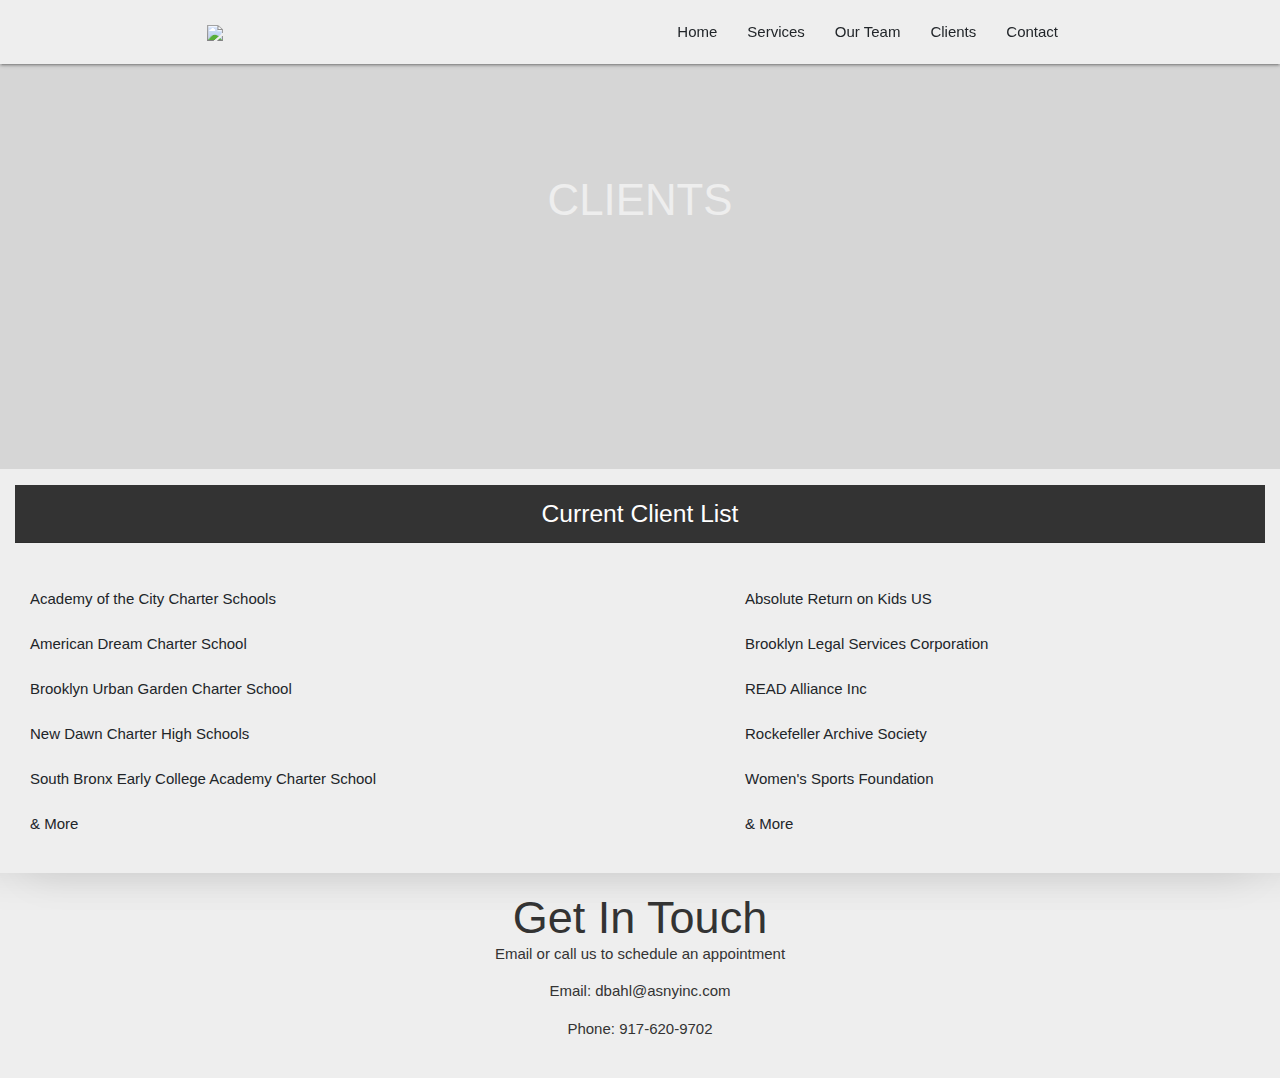
==== client.html @ b71e05f2 "change width of main" ====
<!DOCTYPE html>
<html lang="en-us">

<head>
  <meta charset="UTF-8">
  <title>ASNY</title> 
  <!-- Latest compiled and minified CSS & JS -->
  <meta name="viewport" content="width=device-width, initial-scale=1.0">
  <link rel="stylesheet" href="https://maxcdn.bootstrapcdn.com/bootstrap/4.0.0/css/bootstrap.min.css">
  <link rel="stylesheet" href="https://maxcdn.bootstrapcdn.com/font-awesome/4.7.0/css/font-awesome.min.css">
  <script src="https://code.jquery.com/jquery.js"></script>
  <script src="https://maxcdn.bootstrapcdn.com/bootstrap/4.0.0/js/bootstrap.min.js"></script>

  <link rel="stylesheet" href="https://stackpath.bootstrapcdn.com/bootstrap/4.4.1/css/bootstrap.min.css" integrity="sha384-Vkoo8x4CGsO3+Hhxv8T/Q5PaXtkKtu6ug5TOeNV6gBiFeWPGFN9MuhOf23Q9Ifjh" crossorigin="anonymous">
  <link rel="stylesheet" href="https://stackpath.bootstrapcdn.com/font-awesome/4.7.0/css/font-awesome.min.css">
  <link rel="stylesheet" href="https://cdnjs.cloudflare.com/ajax/libs/materialize/1.0.0/css/materialize.min.css">
  <link href="https://fonts.googleapis.com/icon?family=Material+Icons" rel="stylesheet">
  <script src="https://kit.fontawesome.com/a076d05399.js"></script>
  <link rel="stylesheet" href="font-awesome-animation.min.css">
  
  <link rel="stylesheet" href="https://cdnjs.cloudflare.com/ajax/libs/materialize/1.0.0/css/materialize.min.css">

  <script src="https://cdnjs.cloudflare.com/ajax/libs/materialize/1.0.0/js/materialize.min.js"></script>
  <link rel="stylesheet" href="client.css">
  <style>
    .btn-lg {
    width: 250px;
    display: inline-block;
    } 

    @import url('https://fonts.googleapis.com/css?family=Roboto+Condensed&display=swap');

html {
  margin: 0 !important;
  padding: 0 !important;  
}
body {
    font-family: 'Roboto Condensed', sans-serif;
    margin: 0;
    background: #eee;
    height: auto;
}

li a {
    color: #212529 !important;
}

a:hover {
  text-decoration: none;
  outline: none;
  color: #fff;
}
.nav-wrapper {
  background: #eeeeee;
}
h1 {
    font-weight: 400;
    font-size: 2.5rem;
    margin: 0;
    margin-bottom: 0.5rem;
    color: #fff;
}

h6 {
    font-weight: 400;
    font-size: 1.1rem;
    text-transform: capitalize;
    margin: 0;
    color:#fff;
}

main {
    /* max-width: 1000px; */
    width: 100%; 
    margin: auto;
    box-shadow: 30px 0px 40px rgba(0,0,0,0.1),
        -30px 0px 40px rgba(0,0,0,0.1);
}





#header {
    text-align: center;
    background: #333;
    color: #fff;
}

#header h2 {
    border-left: dotted 1px #fff;
    border-right: dotted 1px #fff;
    display: inline-block;
    padding-right: 1rem;
    padding-left: 1rem;
}

.caption {
    padding: 0.8rem;
    text-align: justify;
}


footer {
    text-align: center;
    margin: auto;
    color: #333;
}

footer h3 {
    font-size: 3rem;
    margin-bottom: 0;
}

.servicehero{
    position:relative;
    height:45vh !important;
    width:100%;
    height:100%;
    background: linear-gradient( rgba(0, 0, 0, 0.5), rgba(0, 0, 0, 0.5) ), url('https://cdn.glitch.com/e7ec1ecc-8235-4381-8966-9202576ad0f6%2Fservice.jpeg?v=1598296190289');
    background-repeat:no-repeat;
    background-size:cover;
    background-position: center top;
    z-index: -1;
  }

  #exTab2 .nav-pills > li > a {
  border-radius: 4px 4px 0 0 ;
}




@media(min-width: 700px) {
    .btn {
        padding: 1rem 3rem !important;
    }
}
  </style>
</head>

<body>

    <div class="navbar-fixed">
        <nav class="nav-wrapper">
          <div class="container">
              <a href="#" class="brand-logo" id="logo" style="color: #212529; font-size: 1.2rem;"><img style="margin-right: 5px;" width="35px" src="https://cdn.glitch.com/cd99f035-ecbc-4ddd-9a8c-d2f6b5fff534%2Funnamed.jpg?v=1598063913377"></a>
              <a href="#" class="sidenav-trigger" data-target="mobile-links">
                  <i class="material-icons">menu</i>
              </a>
              <ul class="right hide-on-med-and-down">
                <li class="myNav"><a href="index.html">Home</a></li>
                <li class="myNav"><a href="service.html">Services</a></li>
                <li class="myNav"><a href="team.html">Our Team</a></li>
                <li class="myNav"><a href="client.html">Clients</a></li> 
                <li class="myNav"><a href="contact.html">Contact</a></li> 
              </ul>
          </div>
      </nav>
    </div>
      <ul class="sidenav" id="mobile-links">
        <li><a href="index.html">Home</a></li>
        <li><a href="service.html">Services</a></li> 
        <li><a href="team.html">Our Team</a></li>
        <li><a href="client.html">Clients</a></li> 
        <li><a href="contact.html">Contact</a></li> 
      </ul>

  <main>
    <!-- Landing Area -->

      

    <div class="clienthero">
        <div class="container-fluid">
                <div class="row text-center justify-content-center mb-0 pb-4 pt-5">
               
                <h3 class="caption" style="line-height: 2.3em; font-weight: 500;color: #eee;">CLIENTS</h3>
      
            </div>
      </div>
      </div>

      <div class="col-md-12">
        <div id="header">
          <h5 style="padding-top: 1rem;">Current Client List</h5>
          <hr/>
      </div>
    </div>
      
    <div class="container-fluid">
      <div class="row mt-5">
        <div class="col-md-6">
    
          <ul>
            <li><a class="effect-underline" target="_blank" href="https://www.academyofthecity.org/">Academy of the City Charter Schools</a></li><br/>
            <li><a class="effect-underline" target="_blank" href="https://www.theamericandreamschool.org/">American Dream Charter School</a></li><br/>
            <li><a class="effect-underline" target="_blank" href="https://www.bugsbrooklyn.org/">Brooklyn Urban Garden Charter School</a></li><br/>
            <li><a class="effect-underline" target="_blank" href="http://www.ndchsbrooklyn.org/">New Dawn Charter High Schools</a></li><br/>
            <li><a class="effect-underline" target="_blank" href="https://sbecacs.org/">South Bronx Early College Academy Charter School</a></li><br/>
            <li>& More</li>
          </ul>
    
        </div>
    
        <div class="col-md-6">
    
          <ul class="clientList">
            <li><a class="effect-underline" target="_blank" href="https://greatnonprofits.org/org/absolute-return-for-kids-us-inc">Absolute Return on Kids US</a></li><br/>
            <li><a class="effect-underline" target="_blank" href="https://bka.org/">Brooklyn Legal Services Corporation</a></li><br/>
            <li><a class="effect-underline" target="_blank" href="https://readalliance.org/">READ Alliance Inc</a></li><br/>
            <li><a class="effect-underline" target="_blank" href="https://rockarch.org/">Rockefeller Archive Society</a></li><br/>
            <li><a class="effect-underline" target="_blank" href="https://www.womenssportsfoundation.org/">Women's Sports Foundation</a></li><br/>  
            <li>& More</li><br/>
          </ul>
          
        </div>
      </div>
    </div> 
</main>






  <footer class="pb-4">
    <h3 style="margin:0px">Get In Touch</h3>
    <p>Email or call us to schedule an appointment</p>
    <p>Email: <strong>dbahl@asnyinc.com</strong></p>
    <p>Phone: <strong>917-620-9702</strong></p>
</footer>

<script src="https://code.jquery.com/jquery-3.4.1.slim.min.js" integrity="sha384-J6qa4849blE2+poT4WnyKhv5vZF5SrPo0iEjwBvKU7imGFAV0wwj1yYfoRSJoZ+n" crossorigin="anonymous"></script>
<script src="https://cdn.jsdelivr.net/npm/popper.js@1.16.0/dist/umd/popper.min.js" integrity="sha384-Q6E9RHvbIyZFJoft+2mJbHaEWldlvI9IOYy5n3zV9zzTtmI3UksdQRVvoxMfooAo" crossorigin="anonymous"></script>
<script src="https://stackpath.bootstrapcdn.com/bootstrap/4.4.1/js/bootstrap.min.js" integrity="sha384-wfSDF2E50Y2D1uUdj0O3uMBJnjuUD4Ih7YwaYd1iqfktj0Uod8GCExl3Og8ifwB6" crossorigin="anonymous"></script>
<script src="https://cdnjs.cloudflare.com/ajax/libs/materialize/1.0.0/js/materialize.min.js"></script>

 <script>
       $(document).ready(function(){
      $('.sidenav').sidenav();
  });

 </script>
</body>

</html>
---- client.css ----
.clienthero{
    position:relative;
    height:45vh !important;
    width:100%;
    height:100%;
    background: linear-gradient( rgba(0, 0, 0, 0.1), rgba(0, 0, 0, 0.1) ), url('https://cdn.glitch.com/cd99f035-ecbc-4ddd-9a8c-d2f6b5fff534%2Fclient.jpeg?v=1598218754042');
    background-repeat:no-repeat;
    background-size:cover;
    background-position: center center;
    z-index: -1;
  }
  
  li a {
    text-decoration: none;
    display: inline-block;
    position: relative;
  }
  
  /*effect-underline*/
  a.effect-underline:after {
    content: '';
    position: absolute;
    left: 0;
    display: inline-block;
    height: 1em;
    width: 100%;
    border-bottom: 1.5px solid;
    margin-top: 10px;
    opacity: 0;
    -webkit-transition: opacity 0.35s, -webkit-transform 0.35s;
    transition: opacity 0.35s, transform 0.35s;
    -webkit-transform: scale(0,1);
    transform: scale(0,1);
  }
  
  a.effect-underline:hover:after {
    opacity: 1;
      -webkit-transform: scale(1);
      transform: scale(1);
  }

  li a:hover {
      color: #212529;
  }

.clientList {
  padding-left: 3rem !important;
  margin-left: 3rem !important;
}

  @media only screen and (max-width: 768px) {
    .clientList {
        padding-left: 0 !important;
        margin-left: 0 !important;
    }
  }
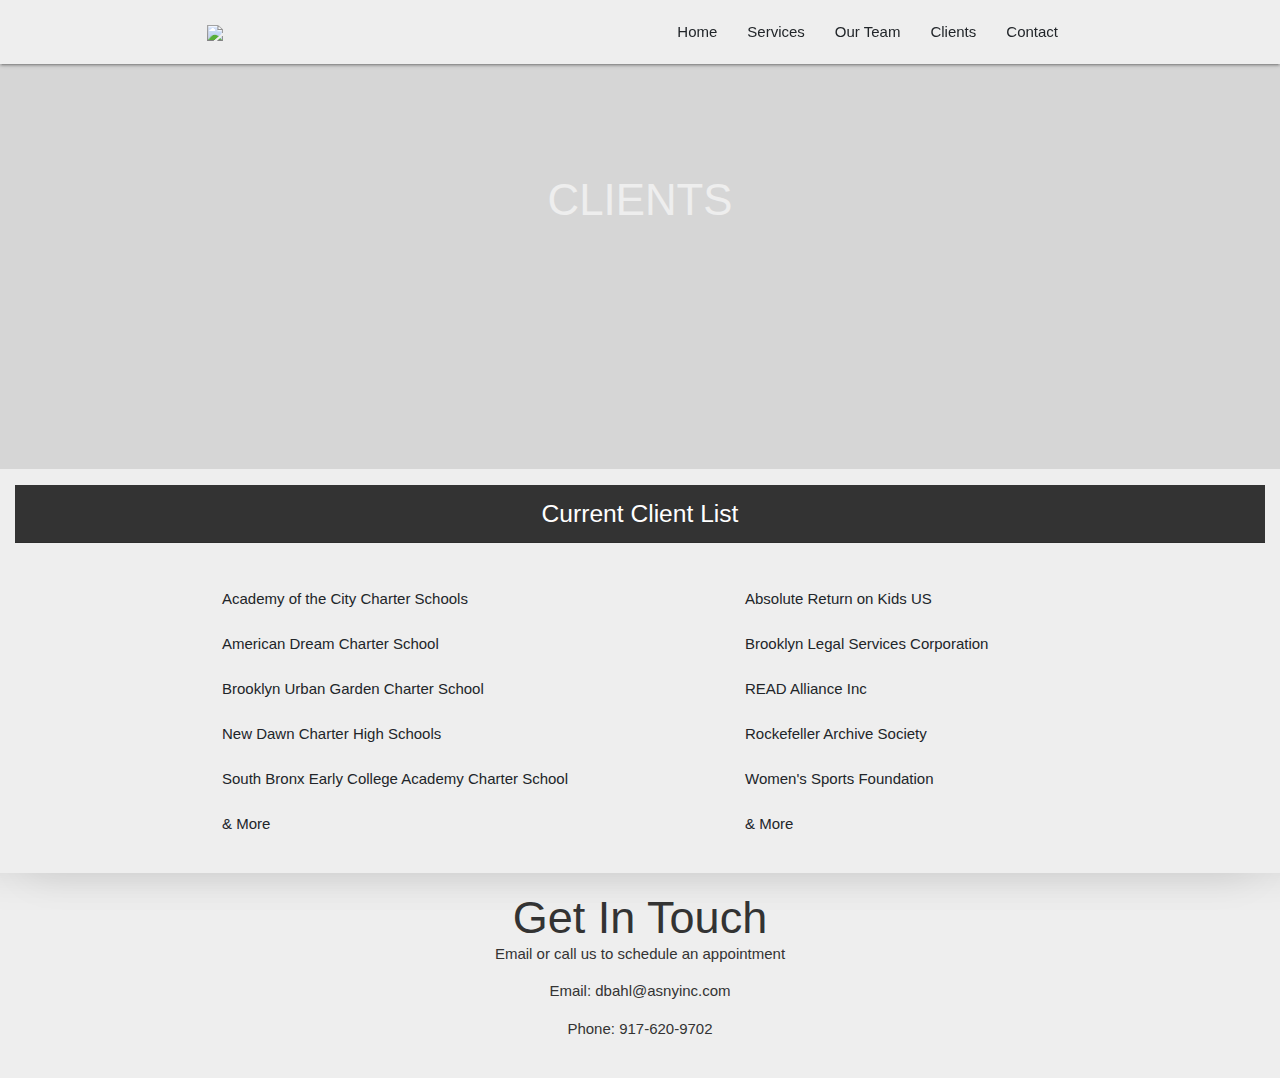
==== commit c9ec7e86: "increase line height to h6" ====
--- a/client.html
+++ b/client.html
@@ -67,6 +67,7 @@
     text-transform: capitalize;
     margin: 0;
     color:#fff;
+    line-height: 1.5rem;
 }
 
 main {
@@ -146,7 +147,7 @@
           <div class="container">
               <a href="#" class="brand-logo" id="logo" style="color: #212529; font-size: 1.2rem;"><img style="margin-right: 5px;" width="35px" src="https://cdn.glitch.com/cd99f035-ecbc-4ddd-9a8c-d2f6b5fff534%2Funnamed.jpg?v=1598063913377"></a>
               <a href="#" class="sidenav-trigger" data-target="mobile-links">
-                  <i class="material-icons">menu</i>
+                  <i class="material-icons" style="color: #212529">menu</i>
               </a>
               <ul class="right hide-on-med-and-down">
                 <li class="myNav"><a href="index.html">Home</a></li>
@@ -188,7 +189,7 @@
       </div>
     </div>
       
-    <div class="container-fluid">
+    <div class="container">
       <div class="row mt-5">
         <div class="col-md-6">
     
@@ -203,7 +204,7 @@
     
         </div>
     
-        <div class="col-md-6">
+        <div class="col-md-6"> 
     
           <ul class="clientList">
             <li><a class="effect-underline" target="_blank" href="https://greatnonprofits.org/org/absolute-return-for-kids-us-inc">Absolute Return on Kids US</a></li><br/>
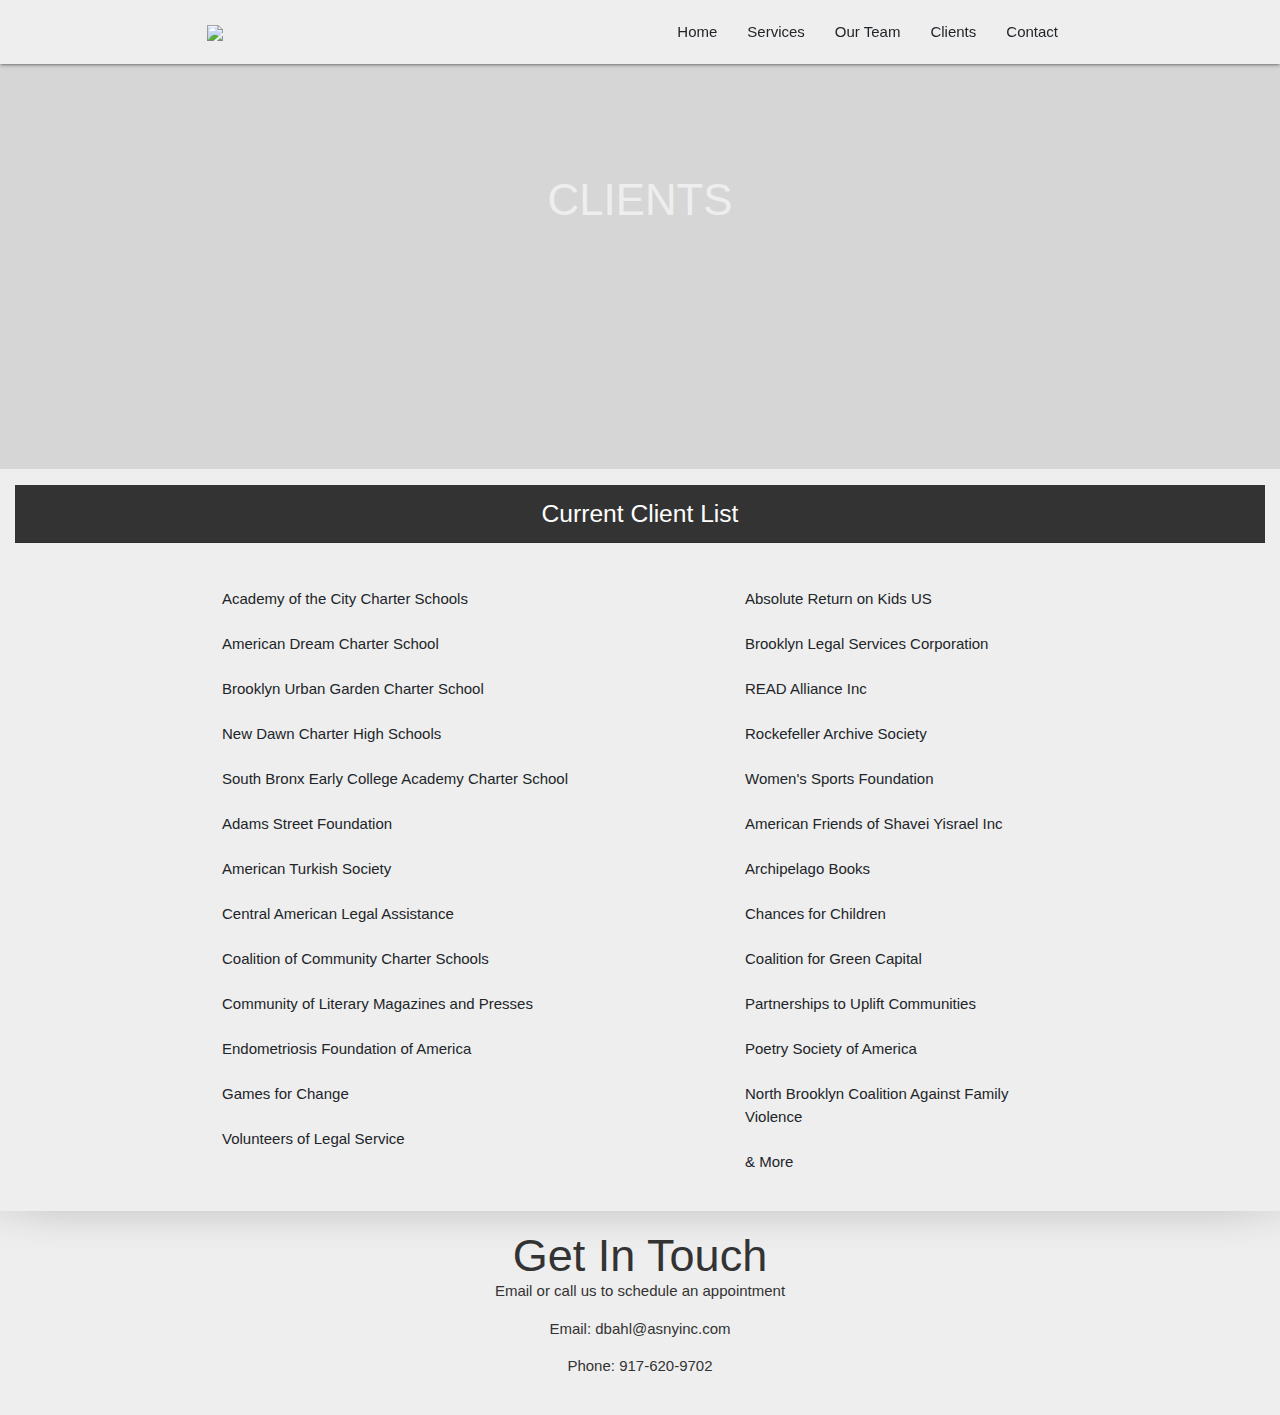
==== commit b152f261: "update client list" ====
--- a/client.html
+++ b/client.html
@@ -199,7 +199,14 @@
             <li><a class="effect-underline" target="_blank" href="https://www.bugsbrooklyn.org/">Brooklyn Urban Garden Charter School</a></li><br/>
             <li><a class="effect-underline" target="_blank" href="http://www.ndchsbrooklyn.org/">New Dawn Charter High Schools</a></li><br/>
             <li><a class="effect-underline" target="_blank" href="https://sbecacs.org/">South Bronx Early College Academy Charter School</a></li><br/>
-            <li>& More</li>
+            <li><a class="effect-underline" target="_blank" href="http://www.283adams.org/">Adams Street Foundation</a></li><br/>
+            <li><a class="effect-underline" target="_blank" href="https://www.americanturkishsociety.org/">American Turkish Society</a></li><br/>
+            <li><a class="effect-underline" target="_blank" href="https://www.centralamericanlegal.info/">Central American Legal Assistance</a></li><br/>
+            <li><a class="effect-underline" target="_blank" href="https://www.c3s.nyc/">Coalition of Community Charter Schools</a></li><br/>
+            <li><a class="effect-underline" target="_blank" href="https://www.clmp.org/">Community of Literary Magazines and Presses</a></li><br/>
+            <li><a class="effect-underline" target="_blank" href="https://www.endofound.org/">Endometriosis Foundation of America</a></li><br/>
+            <li><a class="effect-underline" target="_blank" href="http://www.gamesforchange.org/">Games for Change</a></li><br/>
+            <li><a class="effect-underline" target="_blank" href="https://volsprobono.org/">Volunteers of Legal Service</a></li><br/>
           </ul>
     
         </div>
@@ -212,7 +219,14 @@
             <li><a class="effect-underline" target="_blank" href="https://readalliance.org/">READ Alliance Inc</a></li><br/>
             <li><a class="effect-underline" target="_blank" href="https://rockarch.org/">Rockefeller Archive Society</a></li><br/>
             <li><a class="effect-underline" target="_blank" href="https://www.womenssportsfoundation.org/">Women's Sports Foundation</a></li><br/>  
-            <li>& More</li><br/>
+            <li><a class="effect-underline" target="_blank" href="https://www.charitynavigator.org/ein/201919394">American Friends of Shavei Yisrael Inc</a></li><br/>  
+            <li><a class="effect-underline" target="_blank" href="https://archipelagobooks.org/">Archipelago Books</a></li><br/>  
+            <li><a class="effect-underline" target="_blank" href="https://www.chances4children.org/">Chances for Children</a></li><br/>  
+            <li><a class="effect-underline" target="_blank" href="https://coalitionforgreencapital.com/">Coalition for Green Capital</a></li><br/>  
+            <li><a class="effect-underline" target="_blank" href="https://www.pucnational.org/about/about-puc-national/">Partnerships to Uplift Communities</a></li><br/> 
+            <li><a class="effect-underline" target="_blank" href="https://poetrysociety.org/">Poetry Society of America</a></li><br/>  
+            <li><a class="effect-underline" target="_blank" href="https://www.northbrooklyncoalition.org/">North Brooklyn Coalition Against Family Violence</a></li><br/>
+            <li><a class="effect-underline" target="_blank" href="#">& More</a></li><br/>
           </ul>
           
         </div>
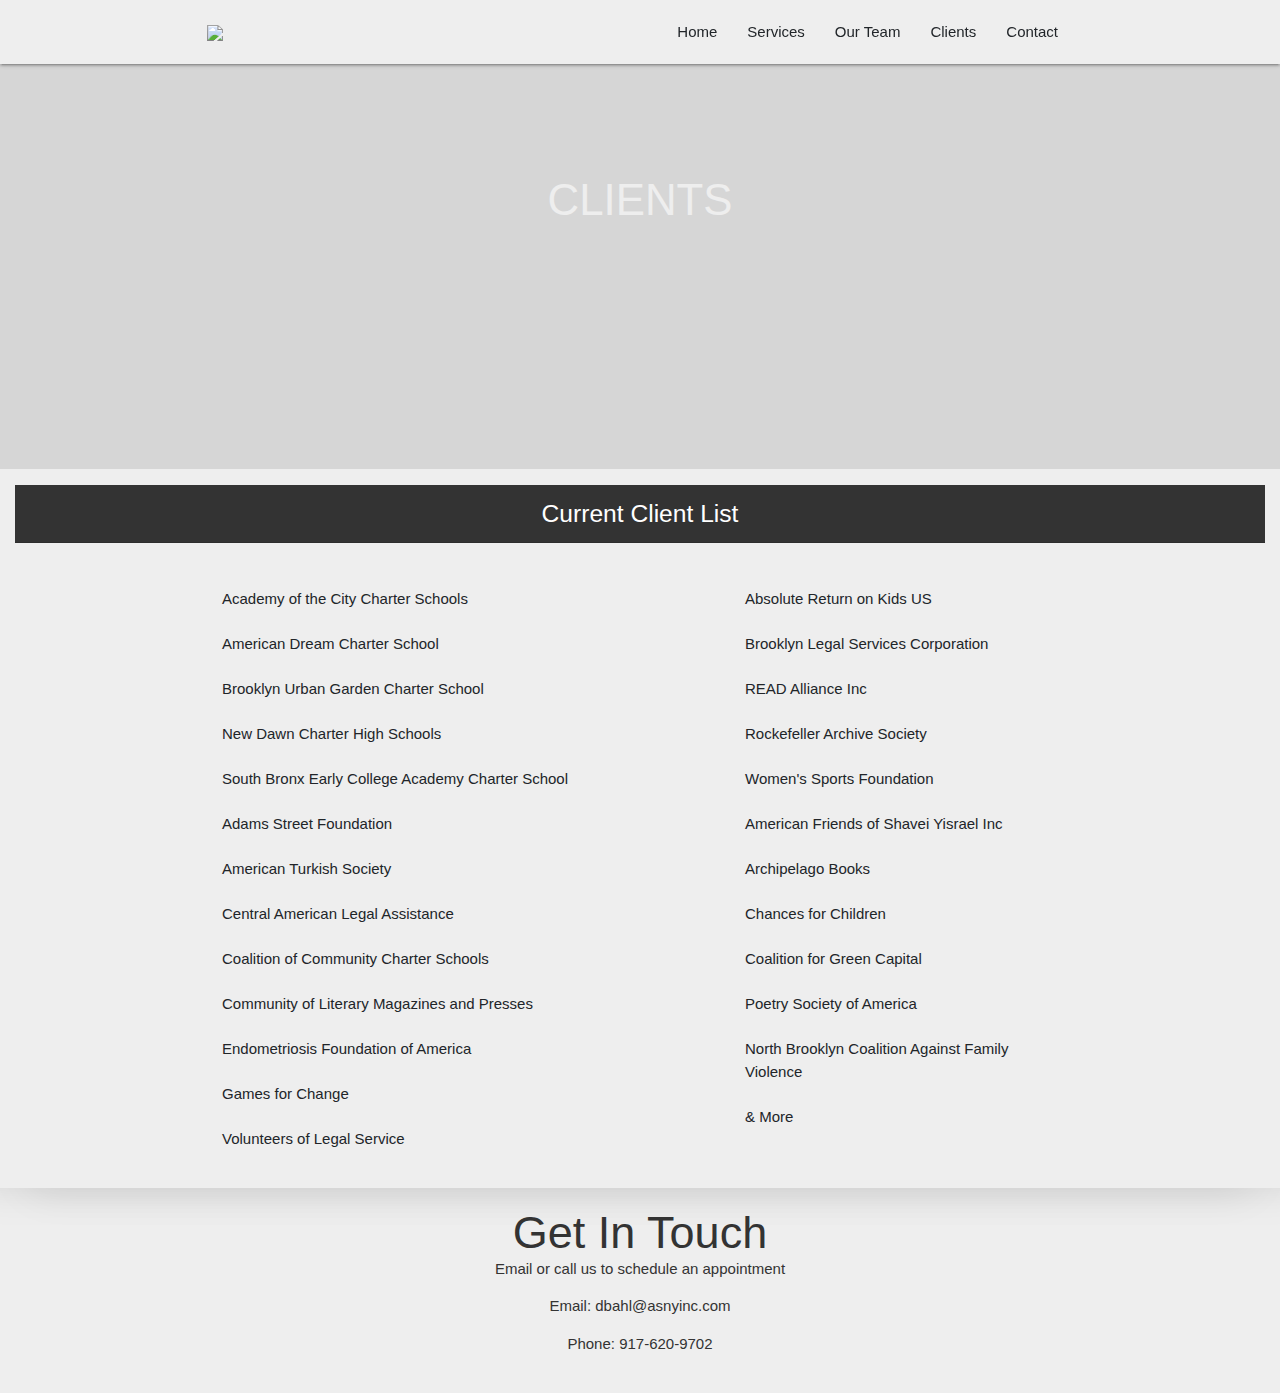
==== commit 6fd201d4: "remove logo background" ====
--- a/client.html
+++ b/client.html
@@ -6,6 +6,7 @@
   <title>ASNY</title> 
   <!-- Latest compiled and minified CSS & JS -->
   <meta name="viewport" content="width=device-width, initial-scale=1.0">
+  <link rel="icon" href="https://cdn.glitch.com/cd99f035-ecbc-4ddd-9a8c-d2f6b5fff534%2Funnamed.jpg?v=1598063913377"/>
   <link rel="stylesheet" href="https://maxcdn.bootstrapcdn.com/bootstrap/4.0.0/css/bootstrap.min.css">
   <link rel="stylesheet" href="https://maxcdn.bootstrapcdn.com/font-awesome/4.7.0/css/font-awesome.min.css">
   <script src="https://code.jquery.com/jquery.js"></script>
@@ -21,7 +22,7 @@
   <link rel="stylesheet" href="https://cdnjs.cloudflare.com/ajax/libs/materialize/1.0.0/css/materialize.min.css">
 
   <script src="https://cdnjs.cloudflare.com/ajax/libs/materialize/1.0.0/js/materialize.min.js"></script>
-  <link rel="stylesheet" href="client.css">
+ 
   <style>
     .btn-lg {
     width: 250px;
@@ -130,6 +131,62 @@
 }
 
 
+.clienthero{
+    position:relative;
+    height:45vh !important;
+    width:100%;
+    height:100%;
+    background: linear-gradient( rgba(0, 0, 0, 0.1), rgba(0, 0, 0, 0.1) ), url('https://cdn.glitch.com/cd99f035-ecbc-4ddd-9a8c-d2f6b5fff534%2Fclient.jpeg?v=1598218754042');
+    background-repeat:no-repeat;
+    background-size:cover;
+    background-position: center center;
+    z-index: -1;
+  }
+  
+  li a {
+    text-decoration: none;
+    display: inline-block;
+    position: relative;
+  }
+  
+  /*effect-underline*/
+  a.effect-underline:after {
+    content: '';
+    position: absolute;
+    left: 0;
+    display: inline-block;
+    height: 1em;
+    width: 100%;
+    border-bottom: 1.5px solid;
+    margin-top: 10px;
+    opacity: 0;
+    -webkit-transition: opacity 0.35s, -webkit-transform 0.35s;
+    transition: opacity 0.35s, transform 0.35s;
+    -webkit-transform: scale(0,1);
+    transform: scale(0,1);
+  }
+  
+  a.effect-underline:hover:after {
+    opacity: 1;
+      -webkit-transform: scale(1);
+      transform: scale(1);
+  }
+
+  li a:hover {
+      color: #212529;
+  }
+
+.clientList {
+  padding-left: 3rem !important;
+  margin-left: 3rem !important;
+}
+
+  @media only screen and (max-width: 768px) {
+    .clientList {
+        padding-left: 0 !important;
+        margin-left: 0 !important;
+    }
+  }
 
 
 @media(min-width: 700px) {
@@ -145,7 +202,7 @@
     <div class="navbar-fixed">
         <nav class="nav-wrapper">
           <div class="container">
-              <a href="#" class="brand-logo" id="logo" style="color: #212529; font-size: 1.2rem;"><img style="margin-right: 5px;" width="35px" src="https://cdn.glitch.com/cd99f035-ecbc-4ddd-9a8c-d2f6b5fff534%2Funnamed.jpg?v=1598063913377"></a>
+              <a href="#" class="brand-logo" id="logo" style="color: #212529; font-size: 1.2rem;"><img style="margin-right: 5px;" width="35px" src="https://cdn.glitch.com/0cc91850-cd5e-4827-a102-0ddee1243509%2Flogo.png?v=1601434289758"></a>
               <a href="#" class="sidenav-trigger" data-target="mobile-links">
                   <i class="material-icons" style="color: #212529">menu</i>
               </a>
@@ -222,11 +279,10 @@
             <li><a class="effect-underline" target="_blank" href="https://www.charitynavigator.org/ein/201919394">American Friends of Shavei Yisrael Inc</a></li><br/>  
             <li><a class="effect-underline" target="_blank" href="https://archipelagobooks.org/">Archipelago Books</a></li><br/>  
             <li><a class="effect-underline" target="_blank" href="https://www.chances4children.org/">Chances for Children</a></li><br/>  
-            <li><a class="effect-underline" target="_blank" href="https://coalitionforgreencapital.com/">Coalition for Green Capital</a></li><br/>  
-            <li><a class="effect-underline" target="_blank" href="https://www.pucnational.org/about/about-puc-national/">Partnerships to Uplift Communities</a></li><br/> 
+            <li><a class="effect-underline" target="_blank" href="https://coalitionforgreencapital.com/">Coalition for Green Capital</a></li><br/>   
             <li><a class="effect-underline" target="_blank" href="https://poetrysociety.org/">Poetry Society of America</a></li><br/>  
             <li><a class="effect-underline" target="_blank" href="https://www.northbrooklyncoalition.org/">North Brooklyn Coalition Against Family Violence</a></li><br/>
-            <li><a class="effect-underline" target="_blank" href="#">& More</a></li><br/>
+            <li><a class="effect-underline" target="_blank" href="#">& More</a></li><br/> 
           </ul>
           
         </div>
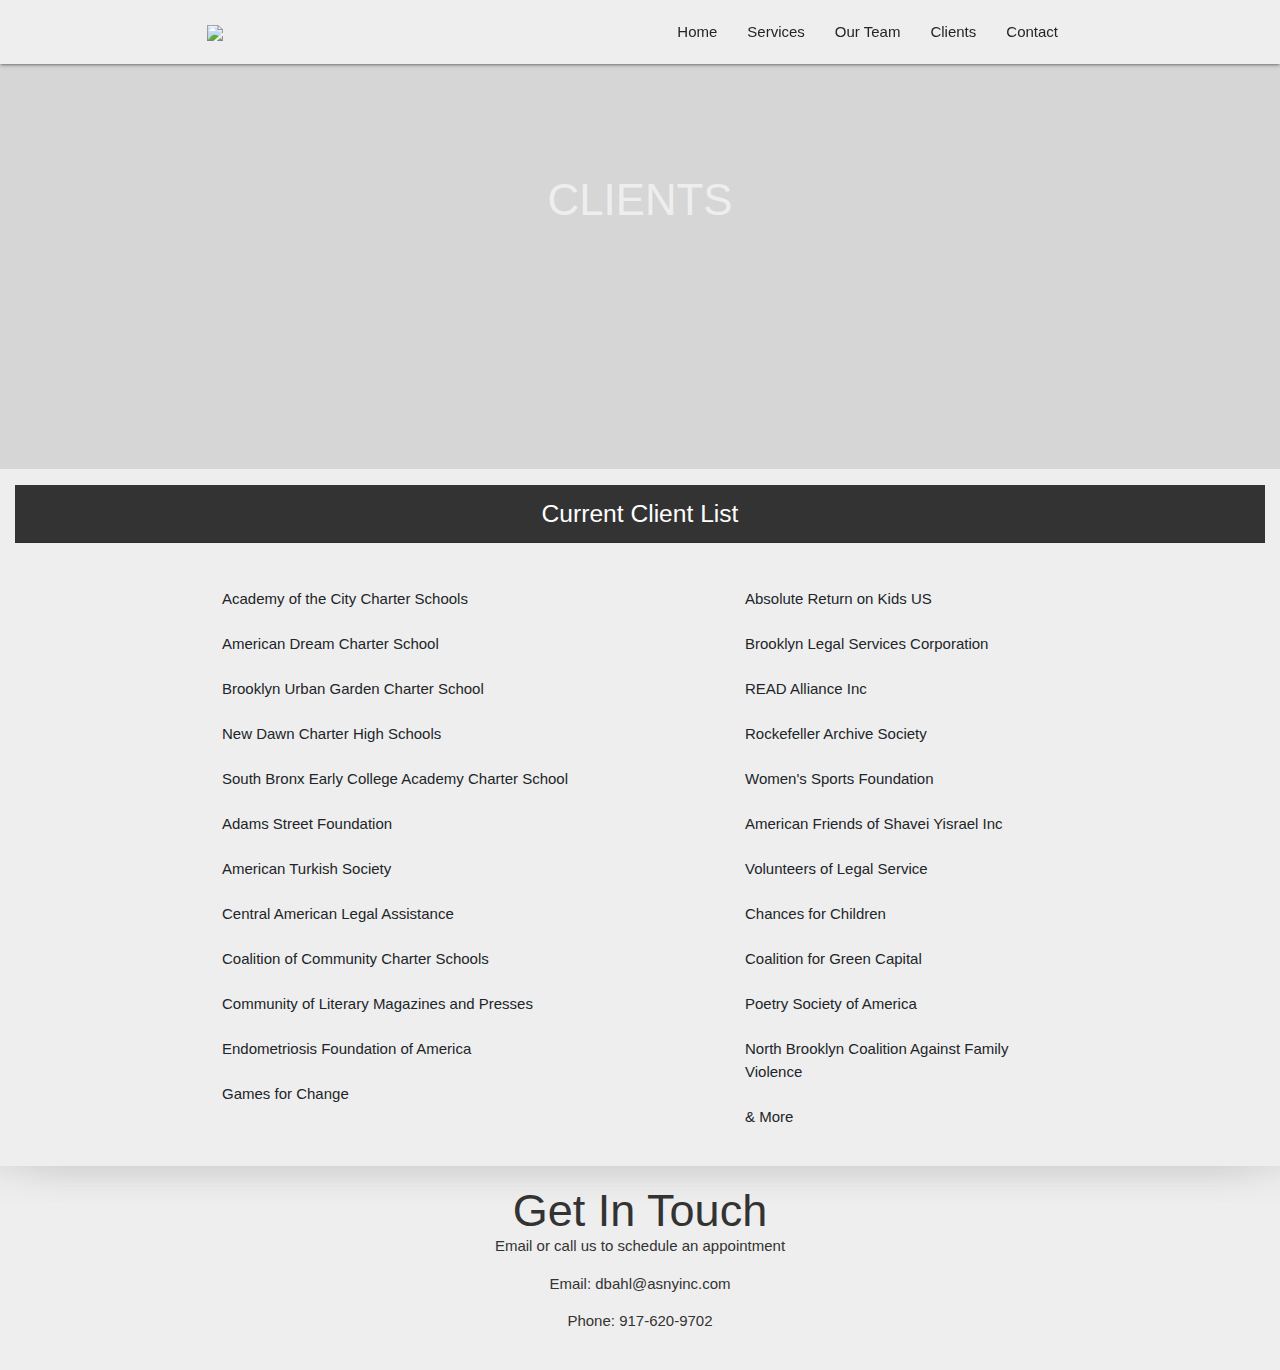
==== commit f709ff26: "change content" ====
--- a/client.html
+++ b/client.html
@@ -4,9 +4,19 @@
 <head>
   <meta charset="UTF-8">
   <title>ASNY</title> 
+  <!-- Global site tag (gtag.js) - Google Analytics -->
+<script async src="https://www.googletagmanager.com/gtag/js?id=UA-179476825-1"></script>
+<script>
+  window.dataLayer = window.dataLayer || [];
+  function gtag(){dataLayer.push(arguments);}
+  gtag('js', new Date());
+
+  gtag('config', 'UA-179476825-1');
+</script>
+
   <!-- Latest compiled and minified CSS & JS -->
   <meta name="viewport" content="width=device-width, initial-scale=1.0">
-  <link rel="icon" href="https://cdn.glitch.com/cd99f035-ecbc-4ddd-9a8c-d2f6b5fff534%2Funnamed.jpg?v=1598063913377"/>
+  <link rel="icon" href="https://cdn.glitch.com/0cc91850-cd5e-4827-a102-0ddee1243509%2Flogo.png?v=1601434289758"/>
   <link rel="stylesheet" href="https://maxcdn.bootstrapcdn.com/bootstrap/4.0.0/css/bootstrap.min.css">
   <link rel="stylesheet" href="https://maxcdn.bootstrapcdn.com/font-awesome/4.7.0/css/font-awesome.min.css">
   <script src="https://code.jquery.com/jquery.js"></script>
@@ -207,21 +217,21 @@
                   <i class="material-icons" style="color: #212529">menu</i>
               </a>
               <ul class="right hide-on-med-and-down">
-                <li class="myNav"><a href="index.html">Home</a></li>
-                <li class="myNav"><a href="service.html">Services</a></li>
-                <li class="myNav"><a href="team.html">Our Team</a></li>
-                <li class="myNav"><a href="client.html">Clients</a></li> 
-                <li class="myNav"><a href="contact.html">Contact</a></li> 
+                <li class="myNav"><a href="https://www.asnyinc.com/">Home</a></li> 
+                <li class="myNav"><a href="https://www.asnyinc.com/service">Services</a></li>
+                <li class="myNav"><a href="https://www.asnyinc.com/team">Our Team</a></li>
+                <li class="myNav"><a href="https://www.asnyinc.com/client">Clients</a></li> 
+                <li class="myNav"><a href="https://www.asnyinc.com/contact">Contact</a></li> 
               </ul>
           </div>
       </nav>
     </div>
       <ul class="sidenav" id="mobile-links">
-        <li><a href="index.html">Home</a></li>
-        <li><a href="service.html">Services</a></li> 
-        <li><a href="team.html">Our Team</a></li>
-        <li><a href="client.html">Clients</a></li> 
-        <li><a href="contact.html">Contact</a></li> 
+        <li><a href="https://www.asnyinc.com/">Home</a></li>
+        <li><a href="https://www.asnyinc.com/service">Services</a></li> 
+        <li><a href="https://www.asnyinc.com/team">Our Team</a></li>
+        <li><a href="https://www.asnyinc.com/client">Clients</a></li> 
+        <li><a href="https://www.asnyinc.com/contact">Contact</a></li>  
       </ul>
 
   <main>
@@ -263,7 +273,7 @@
             <li><a class="effect-underline" target="_blank" href="https://www.clmp.org/">Community of Literary Magazines and Presses</a></li><br/>
             <li><a class="effect-underline" target="_blank" href="https://www.endofound.org/">Endometriosis Foundation of America</a></li><br/>
             <li><a class="effect-underline" target="_blank" href="http://www.gamesforchange.org/">Games for Change</a></li><br/>
-            <li><a class="effect-underline" target="_blank" href="https://volsprobono.org/">Volunteers of Legal Service</a></li><br/>
+  
           </ul>
     
         </div>
@@ -277,7 +287,7 @@
             <li><a class="effect-underline" target="_blank" href="https://rockarch.org/">Rockefeller Archive Society</a></li><br/>
             <li><a class="effect-underline" target="_blank" href="https://www.womenssportsfoundation.org/">Women's Sports Foundation</a></li><br/>  
             <li><a class="effect-underline" target="_blank" href="https://www.charitynavigator.org/ein/201919394">American Friends of Shavei Yisrael Inc</a></li><br/>  
-            <li><a class="effect-underline" target="_blank" href="https://archipelagobooks.org/">Archipelago Books</a></li><br/>  
+            <li><a class="effect-underline" target="_blank" href="https://volsprobono.org/">Volunteers of Legal Service</a></li><br/>
             <li><a class="effect-underline" target="_blank" href="https://www.chances4children.org/">Chances for Children</a></li><br/>  
             <li><a class="effect-underline" target="_blank" href="https://coalitionforgreencapital.com/">Coalition for Green Capital</a></li><br/>   
             <li><a class="effect-underline" target="_blank" href="https://poetrysociety.org/">Poetry Society of America</a></li><br/>  
